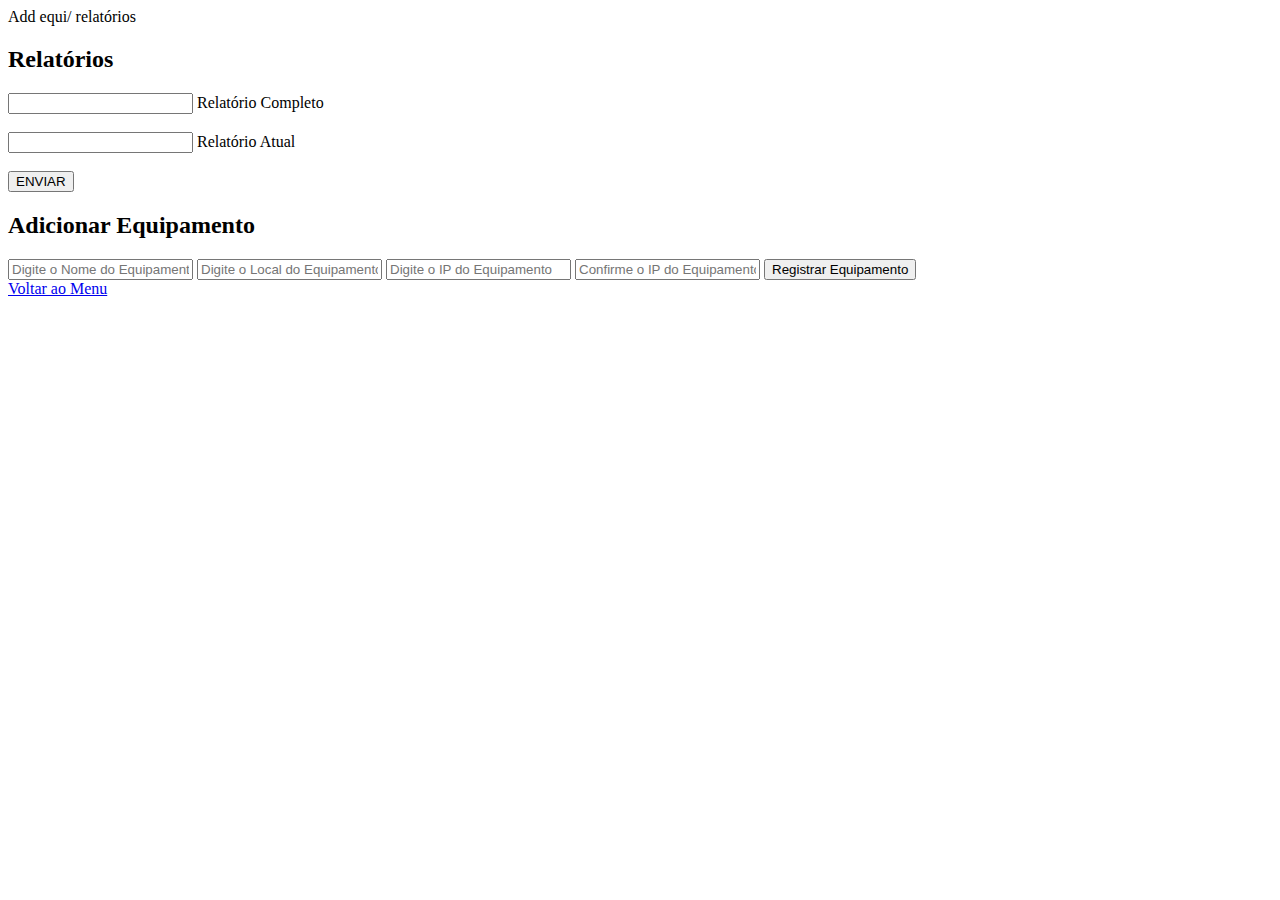
==== html/rel.html @ 82ab1aff "FINALIZADO" ====
<!DOCTYPE html>
<html lang="en">
<head>
    <meta charset="UTF-8">
    <title>Monitoramento</title>
    <link rel="stylesheet" href="css/estilos.css">
</head>
<body>
    <div class="contenedor-form">
        <div class="toggle">
            <span> Add equi/ relatórios </span>
        </div>
        
        <div class="formulario">
            <h2>Relatórios</h2>
            <form action="cgi-bin/cats.cgi" method="post">
                <input type="radiu" name="rel"> Relatório Completo<br /><br />
		<input type="radiu" name="rel"> Relatório Atual<br /><br />
                <input type="submit" value="ENVIAR">
            </form>
        </div>
        
        <div class="formulario">
            <h2>Adicionar Equipamento</h2>
            <form action="cgi-bin/addequip.cgi" method="post">
                <input type="text" name="EQUIP" placeholder="Digite o Nome do Equipamento" required>
		<input type="text" name="LOCAL" placeholder="Digite o Local do Equipamento" required>
		<input type="text" name="IP" placeholder="Digite o IP do Equipamento" required>
		<input type="text" name="CIP" placeholder="Confirme o IP do Equipamento" required>
		<input type="submit" value="Registrar Equipamento">
            </form>
        </div>
        <div class="reset-password">
            <a href="menu.html">Voltar ao Menu</a>
        </div>
    </div>
    <script src="js/jquery-3.1.1.min.js"></script>    
    <script src="js/main.js"></script>
</body>
</html>
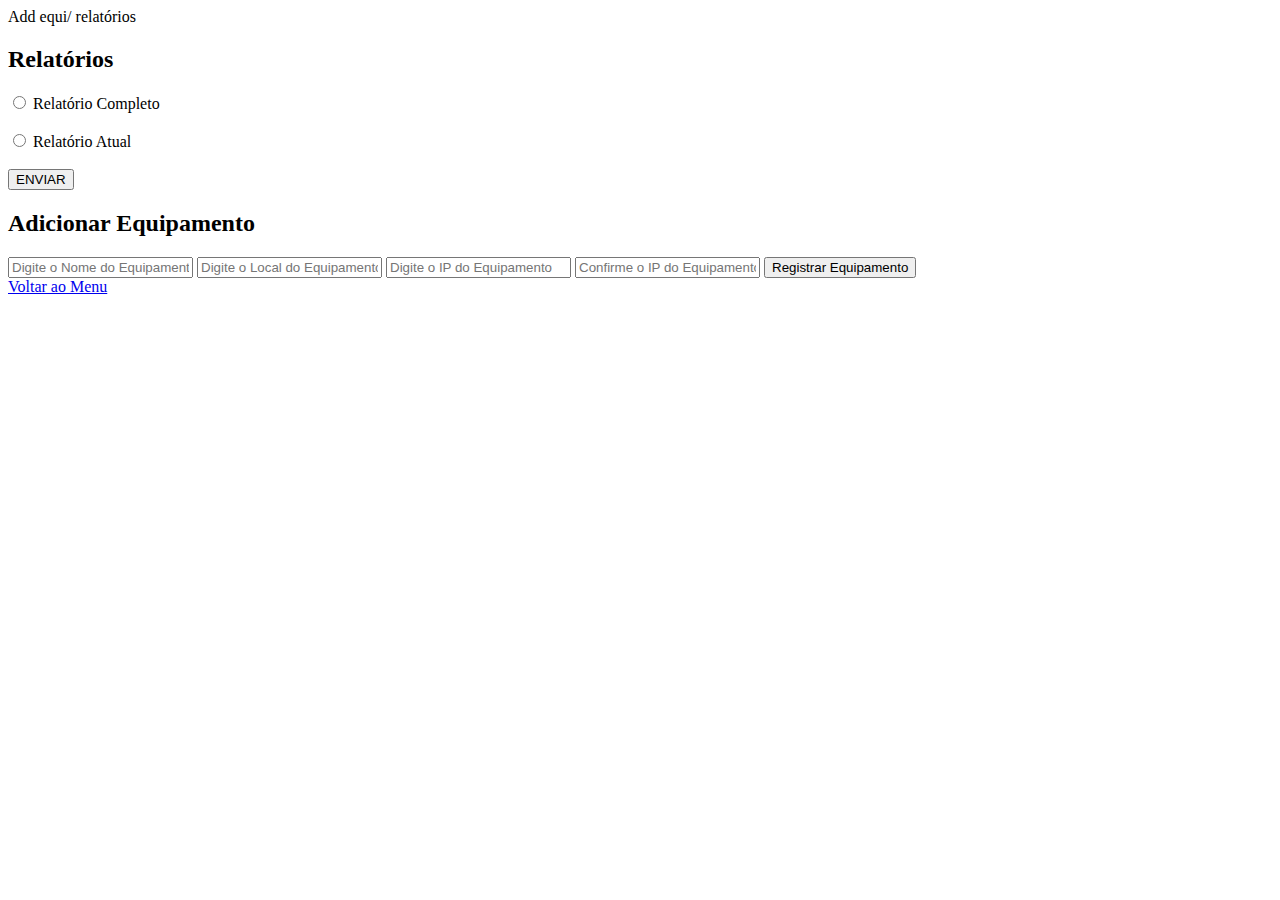
==== commit de0522bd: "FINALIZADO" ====
--- a/html/rel.html
+++ b/html/rel.html
@@ -14,8 +14,8 @@
         <div class="formulario">
             <h2>Relatórios</h2>
             <form action="cgi-bin/cats.cgi" method="post">
-                <input type="radiu" name="rel"> Relatório Completo<br /><br />
-		<input type="radiu" name="rel"> Relatório Atual<br /><br />
+                <input type="radio" name="rel"> Relatório Completo<br /><br />
+		<input type="radio" name="rel"> Relatório Atual<br /><br />
                 <input type="submit" value="ENVIAR">
             </form>
         </div>
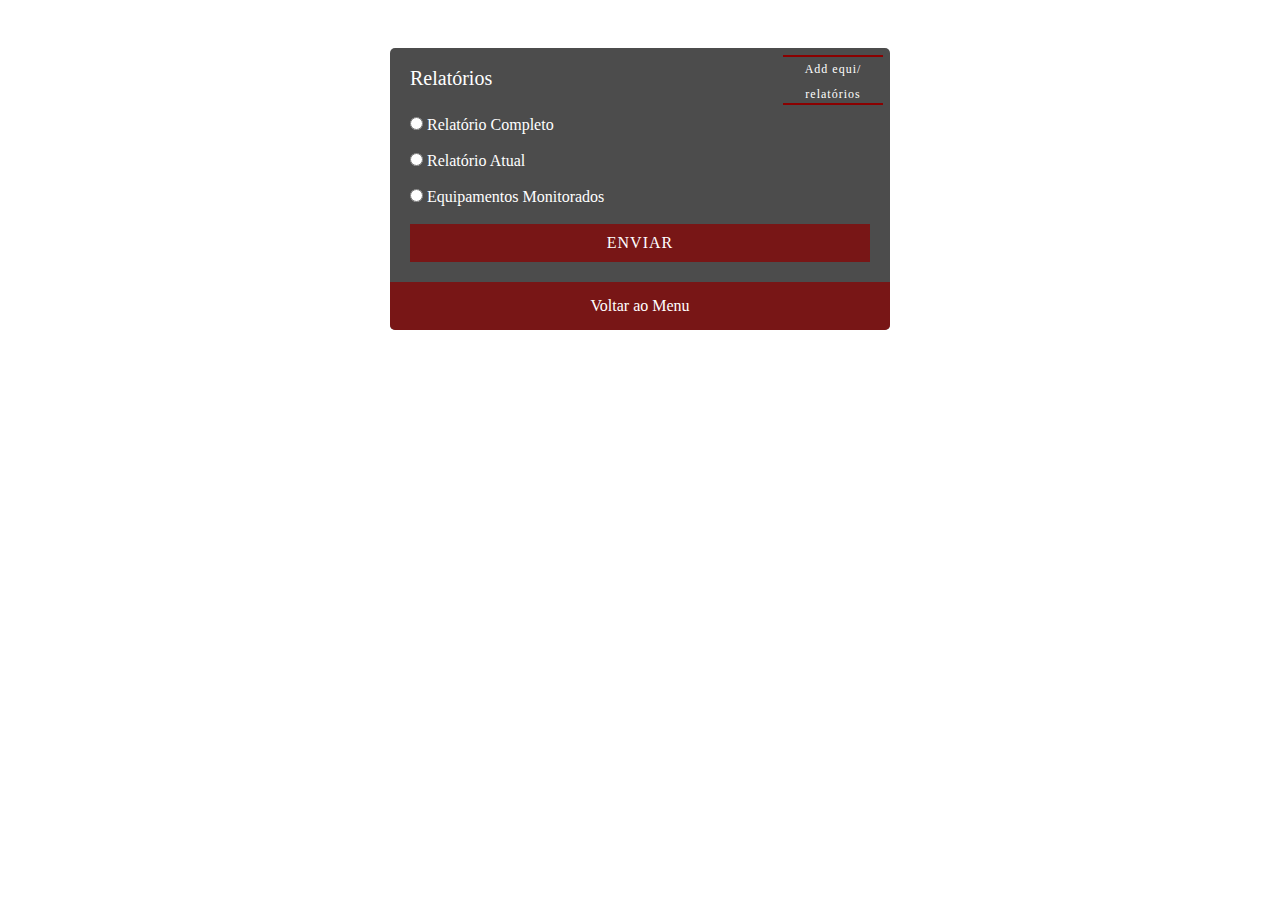
==== commit 96b5d16c: "FINALIZADO" ====
--- a/html/rel.html
+++ b/html/rel.html
@@ -14,8 +14,9 @@
         <div class="formulario">
             <h2>Relatórios</h2>
             <form action="cgi-bin/cats.cgi" method="post">
-                <input type="radio" name="rel"> Relatório Completo<br /><br />
-		<input type="radio" name="rel"> Relatório Atual<br /><br />
+                <input type="radio" value="completo" name="rel"> Relatório Completo<br /><br />
+		<input type="radio" value="atual" name="rel"> Relatório Atual<br /><br />
+		<input type="radio" value="monitorados" name="rel"> Equipamentos Monitorados<br /><br />
                 <input type="submit" value="ENVIAR">
             </form>
         </div>
--- a/html/css/estilos.css
+++ b/html/css/estilos.css
@@ -0,0 +1,123 @@
+* {
+    margin: 0;
+    padding: 0;
+    -webkit-box-sizing: border-box;
+    -moz-box-sizing: border-box;
+    box-sizing: border-box;
+}
+
+body {
+    background: url("https://theme.fm/wp-content/uploads/2016/11/fig-21-11-2016_12-38-45.jpg");
+    background-size: cover;
+    background-attachment: fixed;
+    font-family: Roboto;
+}
+
+.contenedor-form {
+    background: rgba(0,0,0,.7);
+    max-width: 500px;
+    width: 100%;
+    margin: 48px auto;
+    border-radius: 5px;
+    color: #fff;
+    position: relative;
+    /*padding: 40px;*/
+}
+
+.contenedor-form .toggle {
+    position: absolute;
+    top: 7px;
+    right: 7px;
+    width: 100px;
+    height: 50px;
+    font-size: 12px;
+    line-height: 25px;
+    text-align: center;
+    border-top: 2px solid darkred;
+    border-bottom: 2px solid darkred;
+    cursor: pointer;
+    transition: all .5s ease;
+}
+
+.contenedor-form .toggle:hover {
+    border-top: 2px solid rgba(0, 117, 217, 0.7);
+    border-bottom: 2px solid rgba(0, 117, 217, 0.7);
+}
+
+.contenedor-form .toggle span {
+    letter-spacing: 1px;
+}
+
+.contenedor-form h2 {
+    margin: 0 0 28px 0;
+    font-size: 20px;
+    font-weight: 400;
+    line-height: 1;
+}
+.contenedor-form input[type="text"],
+.contenedor-form input[type="password"],
+.contenedor-form input[type="email"] {
+    outline: none;
+    display: block;
+    width: 100%;
+    padding: 10px 15px;
+    margin: 0 0 20px 0;
+    background: rgba(0,0,0,.5);
+    color: #fff;
+    border: none;
+    border-radius: 2px;
+    border-bottom: 4px solid rgba(139, 0, 0, 0.7);
+    box-sizing: border-box;
+    font-family: Roboto;
+    font-size: 14px;
+    font-weight:normal;
+    transition: all .5s ease;
+}
+
+.contenedor-form input[type="text"]:focus,
+.contenedor-form input[type="password"]:focus,
+.contenedor-form input[type="email"]:focus {
+    border-bottom: 4px solid rgba(0, 117, 217, 0.7);
+}
+
+.contenedor-form input[type="submit"] {
+    background: rgba(139, 0, 0, 0.7);
+    color: #FFF;
+    width: 100%;
+    border: none;
+    padding: 10px 0;
+    font-size: 16px;
+    font-weight: normal;
+    font-family: Roboto;
+    letter-spacing: 1px;
+    cursor: pointer;
+    transition: all .5s ease;
+}
+
+.contenedor-form input[type="submit"]:hover {
+    background: rgba(0, 117, 217, 0.7);
+}
+
+.contenedor-form .reset-password {
+    background: rgba(139, 0, 0, 0.7);
+    width: 100%;
+    padding: 15px 0;
+    text-align: center;
+    border-bottom-left-radius: 5px;
+    border-bottom-right-radius: 5px;
+}
+
+.contenedor-form .reset-password a {
+    color: #fff;
+    text-decoration: none;
+    font-size: 16px;
+}
+
+.contenedor-form .formulario {
+    display: none;
+    padding: 20px;
+}
+
+.contenedor-form .formulario:nth-child(2) {
+    display: block;
+}
